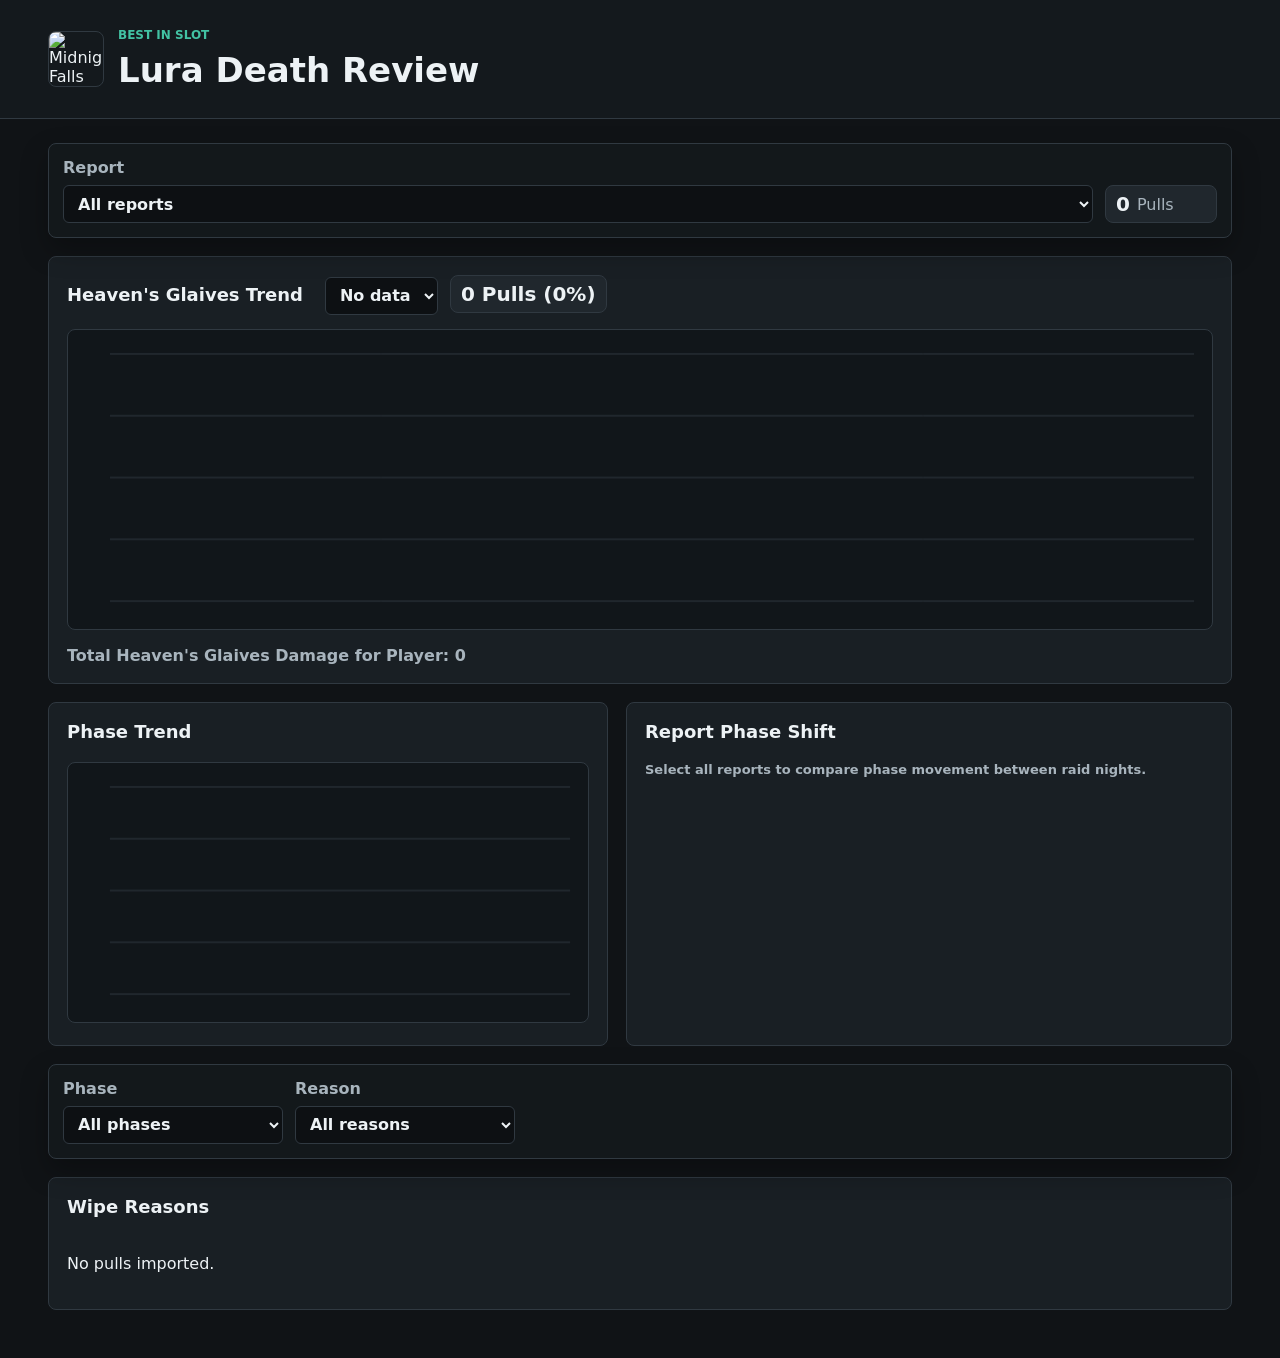
==== docs/index.html @ c21e3572 "Initial Lura importer app" ====
<!doctype html>
<html lang="en">
  <head>
    <meta charset="UTF-8" />
    <meta name="viewport" content="width=device-width, initial-scale=1.0" />
    <title>Lura Death Review</title>
    <link rel="stylesheet" href="./styles.css" />
  </head>
  <body data-mode="readonly">
    <header class="app-header">
      <div class="brand-block">
        <img src="https://assets.rpglogs.com/img/warcraft/bosses/3183-icon.jpg" alt="Midnight Falls" class="boss-icon" />
        <div>
          <p class="eyebrow">Best in slot</p>
          <h1>Lura Death Review</h1>
        </div>
      </div>
    </header>

    <main>
      <div id="analysis-view" class="view">
        <section class="analysis-controls sticky-filter global-filter">
          <label>
            Report
            <select id="report-select"></select>
          </label>
          <div class="metric-strip">
            <span class="inline-metric"><strong id="stat-pulls">0</strong> Pulls</span>
          </div>
        </section>

        <section class="panel">
          <div class="panel-title trend-title">
            <h2 id="selected-spell-chart-title">Heaven's Glaives Trend</h2>
            <div class="chart-controls">
              <label class="inline-select-label" aria-label="Player">
                <select id="player-select"></select>
              </label>
            </div>
            <div class="metric-strip chart-metric">
              <span class="inline-metric"><strong id="stat-selected-rate">0 Pulls</strong></span>
            </div>
          </div>
          <canvas id="player-spell-chart" height="300"></canvas>
          <div id="glaives-damage-total" class="chart-total">Total Heaven's Glaives Damage: 0</div>
        </section>

        <section class="phase-grid">
          <div class="panel compact-chart-panel">
            <div class="panel-title">
              <h2>Phase Trend</h2>
            </div>
            <canvas id="phase-chart" height="260"></canvas>
          </div>

          <div class="panel phase-delta-panel">
            <div class="panel-title">
              <h2>Report Phase Shift</h2>
            </div>
            <div id="report-phase-delta" class="phase-delta-list"></div>
          </div>
        </section>

        <section class="analysis-controls sticky-filter wipe-filter">
          <label>
            Phase
            <select id="wipe-phase-filter"></select>
          </label>
          <label>
            Reason
            <select id="wipe-reason-filter"></select>
          </label>
        </section>

        <section class="panel">
          <div class="panel-title wipe-title">
            <h2>Wipe Reasons</h2>
          </div>
          <div id="wipe-reason-insights" class="reason-summary"></div>
          <div id="wipe-player-breakdown" class="reason-summary player-breakdown"></div>
          <div id="wipe-reasons-list" class="wipe-list"></div>
        </section>
      </div>
    </main>

    <script src="./data.js"></script>
    <script src="./app.js"></script>
  </body>
</html>
---- docs/styles.css ----
:root {
  color-scheme: dark;
  --bg: #101316;
  --panel: #191f24;
  --panel-soft: #20272d;
  --line: #303941;
  --text: #edf2f5;
  --muted: #a8b4bd;
  --accent: #42c2a3;
  --accent-2: #e6b450;
  --danger: #ef6f6c;
  --info: #79a8ff;
}

* {
  box-sizing: border-box;
}

body {
  margin: 0;
  min-height: 100vh;
  background: var(--bg);
  color: var(--text);
  font-family: Inter, ui-sans-serif, system-ui, -apple-system, BlinkMacSystemFont, "Segoe UI", sans-serif;
}

.app-header {
  display: flex;
  gap: 24px;
  align-items: flex-end;
  padding: 28px clamp(20px, 4vw, 48px);
  border-bottom: 1px solid var(--line);
  background: #14191d;
}

.brand-block {
  display: flex;
  align-items: center;
  gap: 14px;
}

.boss-icon {
  width: 56px;
  height: 56px;
  border-radius: 8px;
  border: 1px solid var(--line);
  object-fit: cover;
}

.eyebrow {
  margin: 0 0 8px;
  color: var(--accent);
  font-size: 12px;
  font-weight: 700;
  text-transform: uppercase;
}

h1,
h2,
p {
  margin-top: 0;
}

h1 {
  margin-bottom: 0;
  font-size: 34px;
  letter-spacing: 0;
}

h2 {
  margin-bottom: 6px;
  font-size: 18px;
}

main {
  display: grid;
  gap: 18px;
  padding: 24px clamp(20px, 4vw, 48px) 48px;
}

.view,
.view-nav {
  display: grid;
  gap: 18px;
}

.view-nav {
  display: flex;
  gap: 10px;
}

.view[hidden] {
  display: none;
}

.header-stats {
  display: flex;
  gap: 12px;
  flex-wrap: wrap;
}

.header-stats span {
  min-width: 112px;
  padding: 10px 12px;
  background: var(--panel);
  border: 1px solid var(--line);
  border-radius: 8px;
  color: var(--muted);
}

.header-stats strong {
  display: block;
  color: var(--text);
  font-size: 20px;
}

.import-section,
.rule-section,
.panel {
  background: var(--panel);
  border: 1px solid var(--line);
  border-radius: 8px;
  padding: 18px;
}

.import-section {
  display: grid;
  gap: 14px;
}

.import-copy p,
.panel-title span {
  color: var(--muted);
}

.import-actions {
  display: flex;
  align-items: center;
  gap: 10px;
  flex-wrap: wrap;
}

button {
  min-height: 38px;
  border: 0;
  border-radius: 6px;
  padding: 0 14px;
  background: var(--accent);
  color: #07100e;
  font-weight: 800;
  cursor: pointer;
}

button.secondary {
  background: var(--panel-soft);
  color: var(--text);
  border: 1px solid var(--line);
}

.nav-button.active {
  background: var(--accent);
  color: #07100e;
}

.analysis-controls {
  display: grid;
  align-items: end;
  gap: 12px;
}

.global-filter {
  grid-template-columns: minmax(220px, 1fr) auto;
}

.wipe-filter {
  grid-template-columns: repeat(2, minmax(160px, 220px));
  justify-content: start;
}

.analysis-controls label {
  min-width: 0;
}

.sticky-filter {
  position: sticky;
  top: 0;
  z-index: 20;
  min-height: 76px;
  background: rgba(20, 25, 29, 0.96);
  border: 1px solid var(--line);
  border-radius: 8px;
  padding: 14px;
  box-shadow: 0 12px 28px rgba(0, 0, 0, 0.28);
  backdrop-filter: blur(10px);
}

.sticky-filter.wipe-filter {
  top: 100px;
  z-index: 19;
}

select {
  min-height: 38px;
  border-radius: 6px;
  border: 1px solid var(--line);
  background: #0d1013;
  color: var(--selected-class-color, var(--text));
  padding: 0 10px;
  font: inherit;
  font-weight: 800;
}

input {
  min-height: 38px;
  border-radius: 6px;
  border: 1px solid var(--line);
  background: #0d1013;
  color: var(--text);
  padding: 0 10px;
  font: inherit;
}

.metric-strip {
  display: flex;
  gap: 10px;
  flex-wrap: wrap;
}

.metric-strip span {
  min-height: 48px;
  min-width: 170px;
  border: 1px solid var(--line);
  border-radius: 8px;
  background: var(--panel-soft);
  color: var(--muted);
  padding: 8px 10px;
}

.metric-strip strong {
  display: block;
  color: var(--text);
  font-size: 20px;
}

.metric-strip .inline-metric {
  display: flex;
  align-items: center;
  gap: 7px;
  min-height: 38px;
  min-width: 112px;
  padding: 0 10px;
}

.metric-strip .inline-metric strong {
  display: inline;
}

.trend-title {
  align-items: end;
  display: grid;
  grid-template-columns: auto minmax(180px, 280px) 1fr auto;
}

.chart-controls {
  display: block;
  align-items: end;
  margin-left: 10px;
}

.chart-controls label {
  min-width: 0;
}

.inline-select-label {
  display: block;
}

.chart-metric {
  justify-self: end;
  grid-column: 4;
}

.wipe-list {
  display: grid;
}

.reason-summary {
  border: 1px solid var(--line);
  border-radius: 8px;
  background: var(--panel-soft);
  padding: 14px;
  margin-bottom: 16px;
}

.reason-summary[hidden] {
  display: none;
}

.reason-bars {
  display: grid;
  gap: 12px;
}

.reason-bar-row {
  display: grid;
  gap: 7px;
}

.reason-bar-meta {
  display: flex;
  justify-content: space-between;
  gap: 12px;
  font-size: 13px;
}

.reason-bar-meta span {
  color: var(--muted);
  font-weight: 900;
  white-space: nowrap;
}

.reason-bar-track {
  height: 10px;
  border-radius: 999px;
  background: #11161a;
  overflow: hidden;
}

.reason-bar-track span {
  display: block;
  height: 100%;
  min-width: 4px;
  padding: 0;
  border-radius: inherit;
  background: var(--muted);
}

.reason-bar-track .rune-order {
  background: #6fb7ff;
}

.reason-bar-track .missed-interrupt {
  background: var(--danger);
}

.reason-bar-track .crystal-pop {
  background: var(--accent-2);
}

.reason-bar-track .crystal-adds {
  background: #86d7ff;
}

.reason-bar-track .glaives {
  background: #b8a7ff;
}

.reason-bar-track .child-left-behind {
  background: #f48cba;
}

.reason-bar-track .p3-pickup {
  background: #ff6fb1;
}

.reason-bar-track .p3-rune-order {
  background: #6fb7ff;
}

.reason-bar-track .dark-constellation-massacre {
  background: #ff3b3b;
}

.reason-bar-track .missed-big-soaks {
  background: #ff9f43;
}

.reason-bar-track .circle-overlap-crystal-pop {
  background: #d48cff;
}

.player-breakdown[hidden] {
  display: none;
}

.player-track span {
  opacity: 0.9;
}

.wipe-insights {
  display: grid;
  grid-template-columns: repeat(2, minmax(0, 1fr));
  gap: 12px;
  margin-bottom: 16px;
}

.insight-card {
  border: 1px solid var(--line);
  border-radius: 8px;
  background: var(--panel-soft);
  padding: 12px;
}

.insight-card h3 {
  margin: 0 0 10px;
  font-size: 13px;
  color: var(--muted);
  text-transform: uppercase;
}

.trend-card {
  grid-column: 1 / -1;
}

.reason-trend {
  display: flex;
  flex-wrap: wrap;
  gap: 6px;
}

.trend-dot {
  display: grid;
  place-items: center;
  width: 26px;
  height: 26px;
  border-radius: 50%;
  background: #1d242a;
  color: var(--text);
  font-size: 11px;
  font-weight: 900;
}

.trend-dot.rune-order {
  background: #1b4b78;
}

.trend-dot.missed-interrupt {
  background: #7a2527;
}

.trend-dot.crystal-pop,
.trend-dot.crystal-pop-unknown {
  background: #236653;
}

.trend-dot.crystal-adds {
  background: #24516b;
}

.trend-dot.glaives {
  background: #51428a;
}

.trend-dot.dark-constellation-massacre {
  background: #8f1717;
}

.trend-dot.missed-big-soaks {
  background: #8a4c12;
}

.share-row,
.pattern-row {
  display: grid;
  gap: 4px;
  padding: 8px 0;
  border-top: 1px solid var(--line);
}

.share-row:first-child,
.pattern-row:first-child {
  border-top: 0;
  padding-top: 0;
}

.share-row span,
.pattern-row span,
.muted-text {
  color: var(--muted);
  font-size: 13px;
}

.heatmap-card {
  overflow-x: auto;
}

.heatmap-table {
  min-width: 0;
  font-size: 12px;
}

.heatmap-table th,
.heatmap-table td {
  padding: 7px 8px;
  text-align: center;
}

.heatmap-table th:first-child,
.heatmap-table td:first-child {
  text-align: left;
}

.heatmap-table td.heat {
  background: rgba(111, 183, 255, 0.14);
  color: var(--text);
  font-weight: 900;
}

.wipe-row {
  display: flex;
  justify-content: space-between;
  align-items: center;
  gap: 18px;
  min-height: 54px;
  border-top: 1px solid var(--line);
  padding: 10px 0;
}

.wipe-row:first-child {
  border-top: 0;
}

.wipe-row span {
  display: block;
}

.wipe-row strong {
  display: block;
}

.wipe-row div span {
  margin-top: 3px;
  color: var(--muted);
  font-size: 13px;
}

.wipe-row a {
  color: inherit;
  text-decoration: none;
}

.wipe-row a:hover {
  color: var(--accent);
  text-decoration: underline;
}

.reason-label {
  display: inline-block;
  color: var(--muted);
  font-size: 15px;
  font-weight: 900;
}

.reason-label span {
  display: inline;
}

.reason-label.crystal-pop {
  color: var(--accent-2);
}

.reason-label.crystal-adds {
  color: #86d7ff;
}

.reason-label.rune-order {
  color: #6fb7ff;
}

.reason-label.glaives {
  color: #b8a7ff;
}

.reason-label.child-left-behind {
  color: #f48cba;
}

.reason-label.p3-pickup {
  color: #ff6fb1;
}

.reason-label.p3-rune-order {
  color: #6fb7ff;
}

.reason-label.dark-constellation-massacre {
  color: #ff3b3b;
}

.reason-label.missed-big-soaks {
  color: #ff9f43;
}

.reason-label.circle-overlap-crystal-pop {
  color: #d48cff;
}

.reason-label.missed-interrupt {
  color: var(--danger);
}

.wipe-meta {
  min-width: 120px;
  border-radius: 999px;
  padding: 6px 10px;
  background: var(--panel-soft);
  color: var(--muted);
  font-weight: 800;
  text-align: center;
}

@media (max-width: 820px) {
  .wipe-insights {
    grid-template-columns: 1fr;
  }
}

textarea {
  width: 100%;
  min-height: 140px;
  resize: vertical;
  border-radius: 8px;
  border: 1px solid var(--line);
  background: #0d1013;
  color: var(--text);
  padding: 12px;
  font: 13px/1.45 ui-monospace, SFMono-Regular, Menlo, Consolas, monospace;
}

textarea.compact-input {
  min-height: 92px;
}

code {
  padding: 2px 5px;
  border-radius: 4px;
  background: #0d1013;
  color: var(--accent);
}

.rule-grid {
  display: grid;
  grid-template-columns: repeat(3, minmax(0, 1fr));
  gap: 14px;
  margin: 12px 0;
}

label {
  display: grid;
  gap: 8px;
  color: var(--muted);
  font-weight: 700;
}

.rule-grid textarea {
  min-height: 170px;
}

.dashboard-grid {
  display: grid;
  grid-template-columns: 1.4fr 1fr;
  gap: 18px;
}

.dashboard-grid.compact {
  grid-template-columns: minmax(0, 1.3fr) minmax(320px, 0.7fr);
}

.panel.wide {
  grid-row: span 2;
}

.compact-chart-panel {
  max-width: 560px;
}

.phase-grid {
  display: grid;
  grid-template-columns: minmax(340px, 560px) minmax(360px, 1fr);
  gap: 18px;
  align-items: stretch;
}

.phase-delta-list {
  display: grid;
  gap: 12px;
}

.phase-delta-row {
  display: grid;
  gap: 8px;
  padding-top: 12px;
  border-top: 1px solid var(--line);
}

.phase-delta-row:first-child {
  padding-top: 0;
  border-top: 0;
}

.phase-delta-report {
  display: flex;
  justify-content: space-between;
  gap: 12px;
}

.phase-delta-report span,
.phase-delta-empty {
  color: var(--muted);
  font-size: 13px;
  font-weight: 800;
}

.phase-delta-phases {
  display: grid;
  grid-template-columns: repeat(4, minmax(0, 1fr));
  gap: 8px;
}

.phase-chip {
  display: grid;
  grid-template-columns: auto auto 1fr;
  align-items: center;
  gap: 5px;
  border: 1px solid var(--line);
  border-radius: 7px;
  background: #11161a;
  padding: 7px;
  font-size: 12px;
}

.phase-chip em {
  grid-column: 1 / -1;
  color: var(--muted);
  font-style: normal;
  font-weight: 900;
}

.phase-chip em.up {
  color: var(--accent);
}

.phase-chip em.down {
  color: var(--danger);
}

.phase-dot {
  width: 8px;
  height: 8px;
  border-radius: 50%;
}

.panel-title {
  display: flex;
  justify-content: flex-start;
  gap: 12px;
  align-items: baseline;
  margin-bottom: 14px;
}

.panel-title.wipe-title {
  align-items: end;
}

.panel-title.wipe-title label {
  min-width: 0;
}

canvas {
  width: 100%;
  background: #11161a;
  border: 1px solid var(--line);
  border-radius: 8px;
}

.chart-total {
  margin-top: 12px;
  color: var(--muted);
  font-weight: 900;
}

.data-table {
  overflow-x: auto;
}

table {
  width: 100%;
  border-collapse: collapse;
  min-width: 760px;
}

th,
td {
  padding: 10px 12px;
  border-bottom: 1px solid var(--line);
  text-align: left;
  white-space: nowrap;
}

th {
  color: var(--muted);
  font-size: 12px;
  text-transform: uppercase;
}

.pill {
  display: inline-flex;
  align-items: center;
  min-height: 24px;
  padding: 0 8px;
  border-radius: 999px;
  font-size: 12px;
  font-weight: 800;
}

.pill.personal {
  background: rgba(121, 168, 255, 0.16);
  color: var(--info);
}

.pill.group {
  background: rgba(239, 111, 108, 0.16);
  color: var(--danger);
}

.pill.unknown {
  background: rgba(230, 180, 80, 0.16);
  color: var(--accent-2);
}

@media (max-width: 900px) {
  .app-header,
  .panel-title {
    align-items: flex-start;
    flex-direction: column;
  }

  .dashboard-grid,
  .dashboard-grid.compact,
  .phase-grid,
  .rule-grid,
  .analysis-controls {
    grid-template-columns: 1fr;
  }

  .wipe-filter {
    top: 0;
  }

  .trend-title {
    grid-template-columns: 1fr;
  }

  .chart-controls,
  .chart-metric {
    margin-left: 0;
    justify-self: stretch;
    grid-column: auto;
  }
}
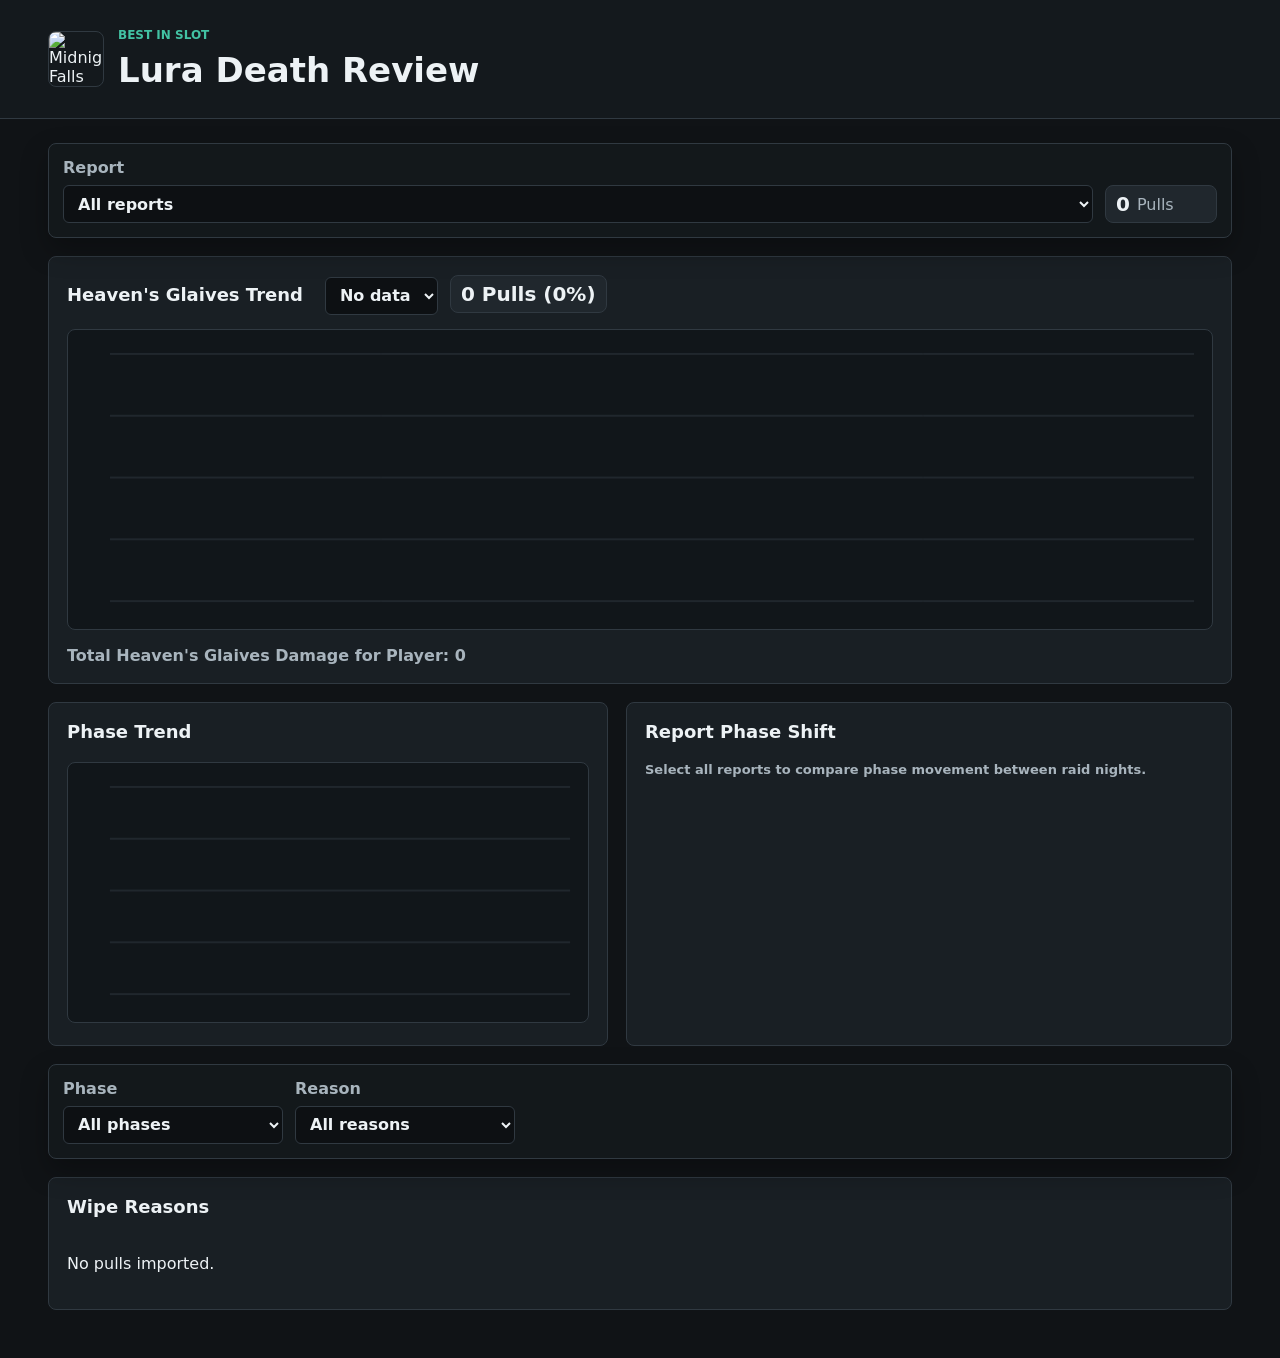
==== commit 1ea5a5d2: "mobile notification" ====
--- a/docs/index.html
+++ b/docs/index.html
@@ -18,6 +18,11 @@
     </header>
 
     <main>
+      <section class="mobile-blocker" aria-label="Desktop required">
+        <h2>Desktop required</h2>
+        <p>This analysis is built for wide desktop screens. Data is not shown on mobile devices. Please open this page on a desktop.</p>
+      </section>
+
       <div id="analysis-view" class="view">
         <section class="analysis-controls sticky-filter global-filter">
           <label>
--- a/docs/styles.css
+++ b/docs/styles.css
@@ -789,6 +789,10 @@
   min-width: 760px;
 }
 
+.mobile-blocker {
+  display: none;
+}
+
 th,
 td {
   padding: 10px 12px;
@@ -829,6 +833,37 @@
 }
 
 @media (max-width: 900px) {
+  body[data-mode="readonly"] main {
+    min-height: calc(100vh - 114px);
+    display: grid;
+    place-items: center;
+  }
+
+  body[data-mode="readonly"] #analysis-view {
+    display: none;
+  }
+
+  body[data-mode="readonly"] .mobile-blocker {
+    display: grid;
+    gap: 10px;
+    max-width: 460px;
+    padding: 22px;
+    border: 1px solid var(--line);
+    border-radius: 8px;
+    background: var(--panel);
+    text-align: center;
+  }
+
+  body[data-mode="readonly"] .mobile-blocker h2 {
+    margin: 0;
+  }
+
+  body[data-mode="readonly"] .mobile-blocker p {
+    margin: 0;
+    color: var(--muted);
+    line-height: 1.5;
+  }
+
   .app-header,
   .panel-title {
     align-items: flex-start;
